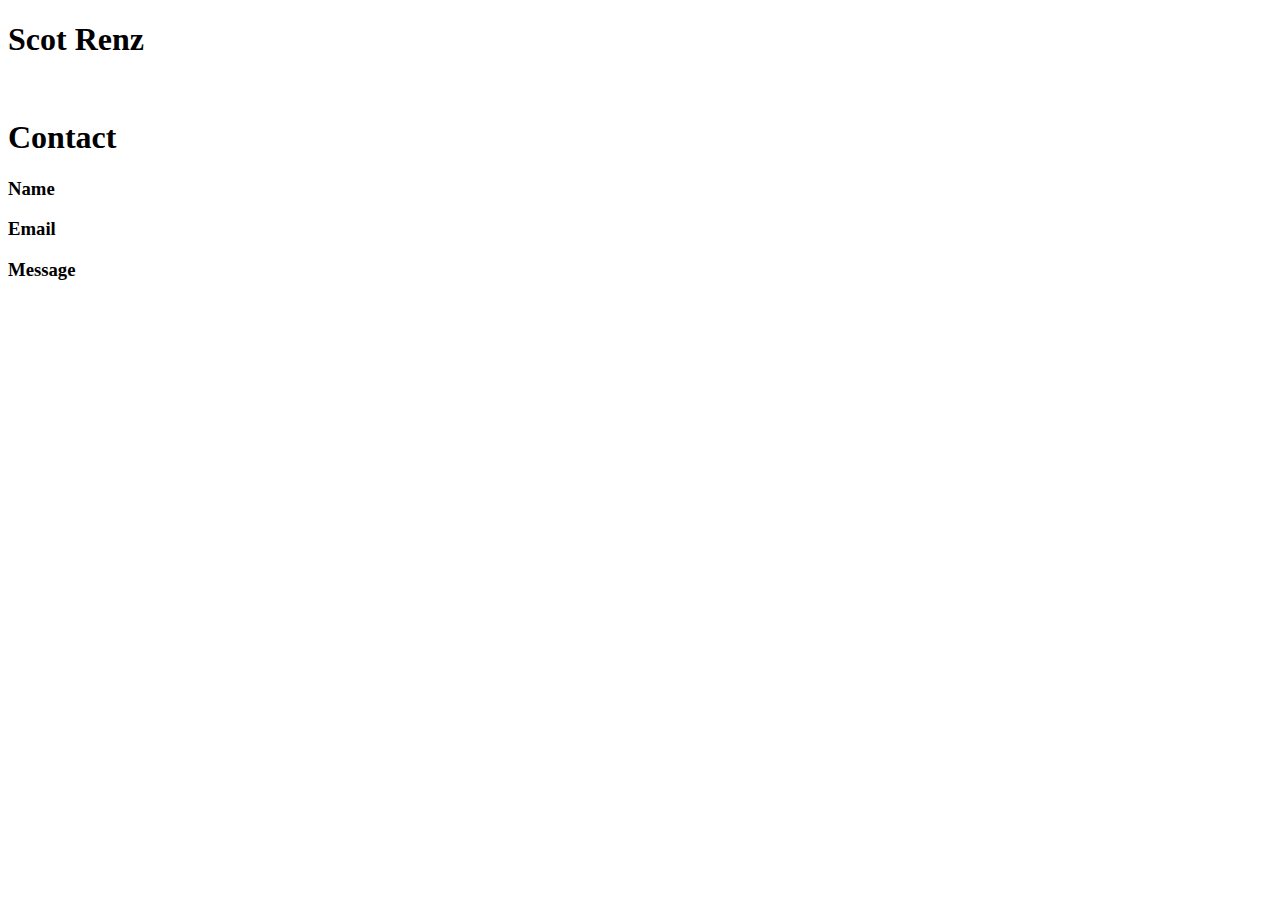
==== contact.html @ b94071e1 "Added Code" ====
<!DOCTYPE html>
<html>
<head>
	<title>Scot Renz Portfolio</title>
</head>
	<body>
		<h1>Scot Renz</h1>
		<br>
		
		<h1>Contact</h1>
		
		<h3>Name</h3>
		
		<h3>Email</h3>
		
		<h3>Message</h3>


</body>
</html>
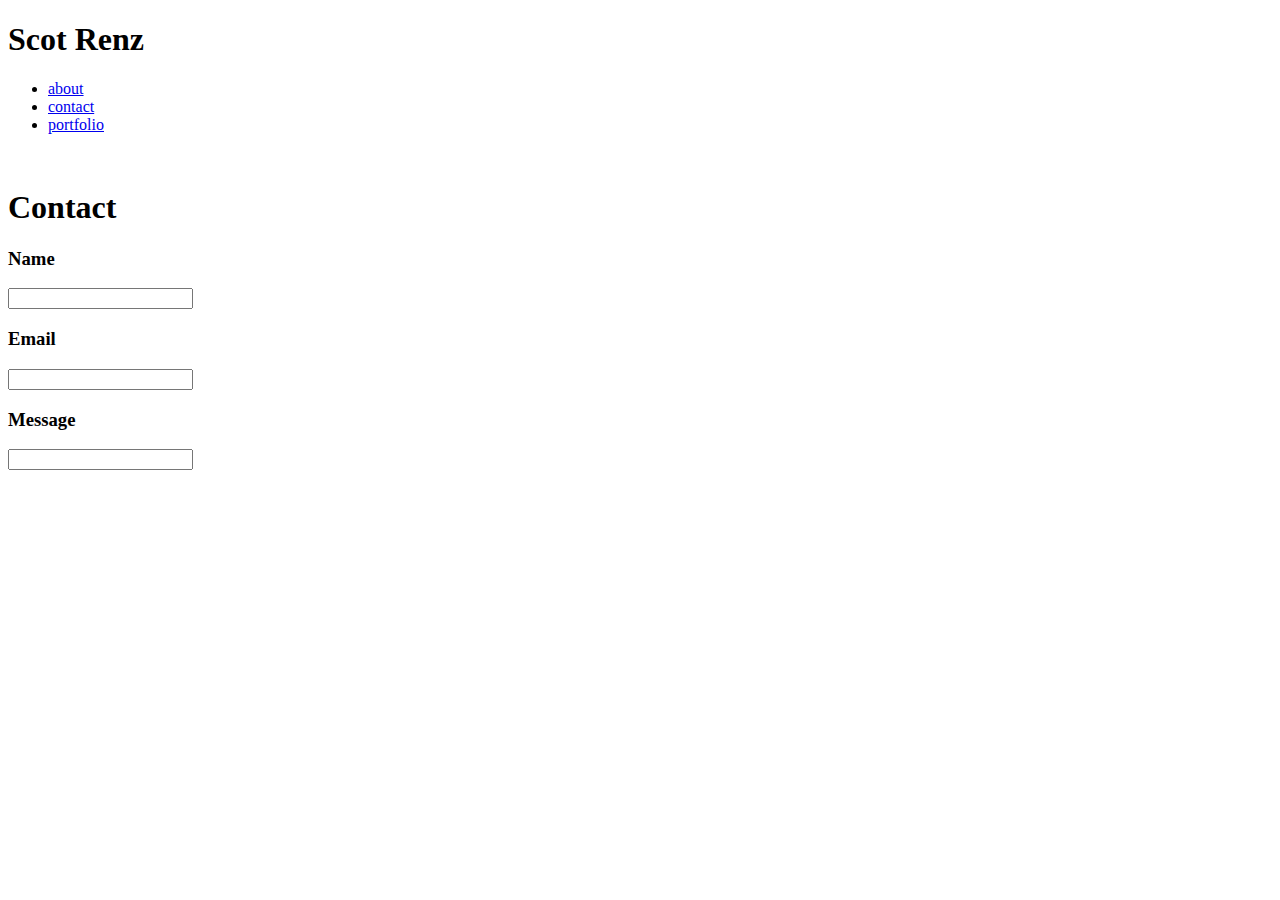
==== commit 528b7c1e: "portfolio html" ====
--- a/contact.html
+++ b/contact.html
@@ -4,16 +4,30 @@
 	<title>Scot Renz Portfolio</title>
 </head>
 	<body>
+		<!--Name-->
 		<h1>Scot Renz</h1>
+		
+		<!--Navigation Bar-->
+		<ul>
+			<li><a href="index.html">about</a></li>
+			<li><a href="contact.html">contact</a></li>
+			<li><a href="portfolio.html">portfolio</a></li>
+		</ul>
 		<br>
-		
-		<h1>Contact</h1>
-		
-		<h3>Name</h3>
-		
-		<h3>Email</h3>
-		
-		<h3>Message</h3>
+
+			<!--Contact Form-->
+			<form>
+			<h1>Contact</h1>
+			
+			<h3>Name</h3>
+			<input type="text" name="firstname">
+			
+			<h3>Email</h3>
+			<input type="text" name="email">
+			
+			<h3>Message</h3>
+			<input type="text" name="message">
+			</form>
 
 
 </body>
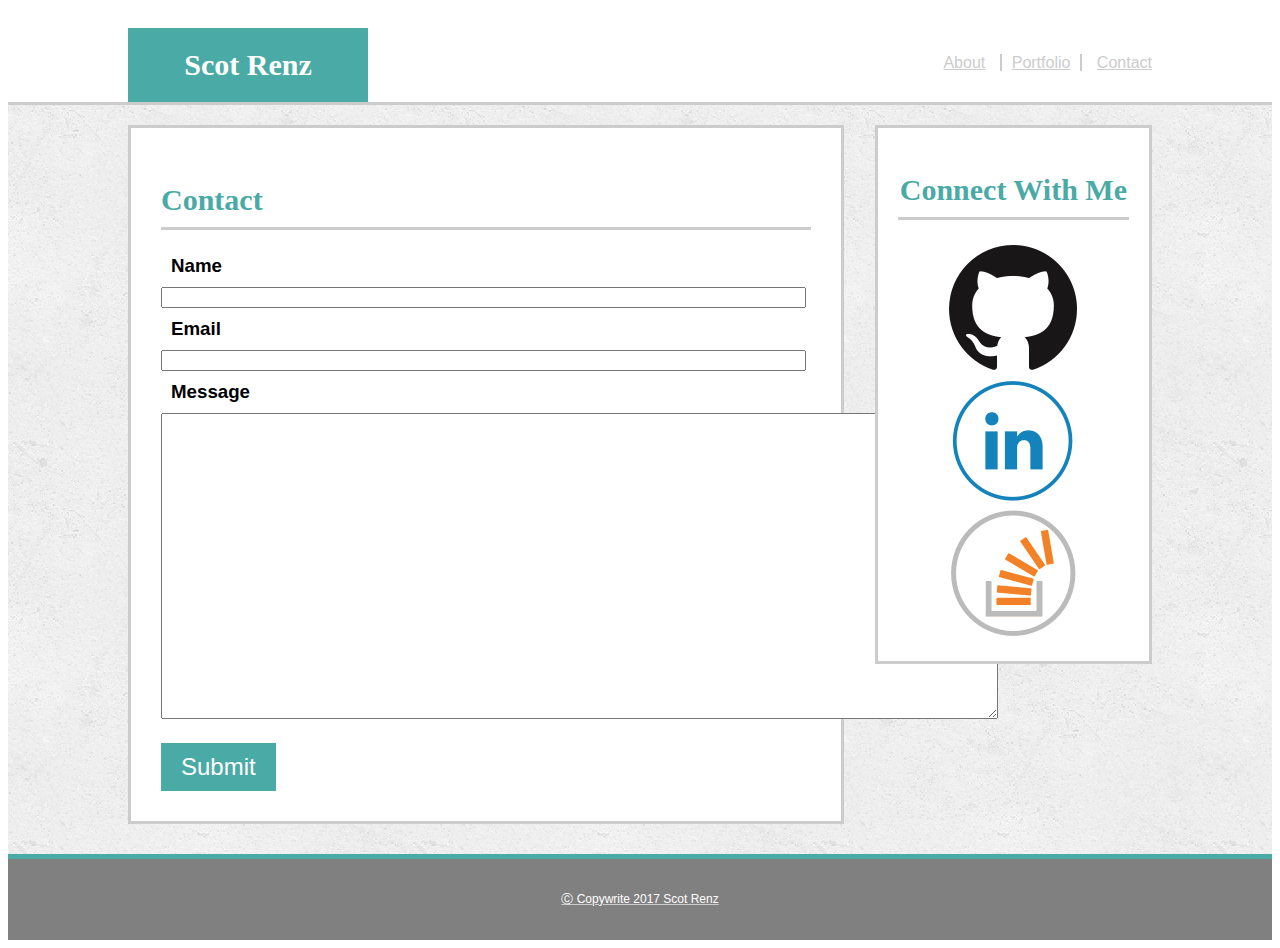
==== commit e5d6af4f: "First Rendition" ====
--- a/contact.html
+++ b/contact.html
@@ -1,34 +1,63 @@
 <!DOCTYPE html>
-<html>
+<html lang="en">
 <head>
+	
 	<title>Scot Renz Portfolio</title>
+	<link rel="stylesheet" type="text/css" href="assets/css/style.css">
+
 </head>
-	<body>
-		<!--Name-->
-		<h1>Scot Renz</h1>
-		
+<body>
+
+	<!--Header-->
+	<div class="head">
+		<div>
+			<h1>Scot Renz</h1>
+		</div>
+
 		<!--Navigation Bar-->
+		<div class="nav-buttons">
 		<ul>
-			<li><a href="index.html">about</a></li>
-			<li><a href="contact.html">contact</a></li>
-			<li><a href="portfolio.html">portfolio</a></li>
+			<li id="nav-about"><a href="index.html">About</a></li>
+			<li id="nav-portfolio"><a href="portfolio.html">Portfolio</a></li>
+			<li id="nav-contact"><a href="contact.html">Contact</a></li>
 		</ul>
-		<br>
+		</div>
+	</div>
 
+		<div class="main-content">
 			<!--Contact Form-->
-			<form>
-			<h1>Contact</h1>
+			<div class="left-content">
+				<h2>Contact</h2>
 			
-			<h3>Name</h3>
-			<input type="text" name="firstname">
+				<h3>Name</h3>
+				<input type="text" name="name">
 			
-			<h3>Email</h3>
-			<input type="text" name="email">
+				<h3>Email</h3>
+				<input type="text" name="email">
 			
-			<h3>Message</h3>
-			<input type="text" name="message">
-			</form>
+				<h3>Message</h3>
+				<textarea rows="20" cols="102%"></textarea>
+				<br>
+				<button>Submit</button>
+			</div>
 
+		<!--Connect Buttons-->
+		<div class="social">
+			<h2>Connect With Me</h2>
+			<a href="https://github.com/scotrenz" target="_blank">
+			<img src="assets/images/github-.png" alt="github">
+			</a>
+			<a href="https://www.linkedin.com/in/scot-renz-84113653/" target="_blank">
+			<img src="assets/images/linkedin-.png" alt="linkedin">
+			</a>
+			<a href="https://stackoverflow.com/users/8324079/scot-renz?tab=profile" target="_blank">
+			<img src="assets/images/stackoverflow-.png" alt="stackoverflow">
+		</div>
+	</div>
+		<!--Copywrite-->
+	<div class="footer">
+	<p>&#9400; Copywrite 2017 Scot Renz</p>
+	</div>
 
 </body>
 </html>
--- a/assets/css/style.css
+++ b/assets/css/style.css
@@ -0,0 +1,203 @@
+/* Header name*/
+.head{
+	border-bottom: solid;
+	border-color: #cccccc;
+	width: 100%;
+}
+
+.head:after{
+	clear:both;
+	content:"";
+	display:table;
+}
+/* Name Tag */
+h1 {
+	background: #4aaaa5;
+	color: white;
+	font-family: "Georgia", Times, serif;
+	font-size: 30px;
+	float: left;
+	margin-bottom: 0px;
+	margin-left: 120px;
+	padding: 20px;
+	width: 200px;
+	text-align: center;
+}
+
+/* Navigation */
+a{
+	color: #cccccc;
+}
+.nav-buttons{
+	float: right;
+	font-family: sans-serif;
+	margin-right: 120px;
+	margin-top: 30px;
+}
+
+#nav-about{
+	display: inline;
+	margin-right: 10px;
+	padding: 0px;
+	text-decoration: none;
+}
+
+#nav-portfolio{
+	display: inline;
+	margin: 0px;
+	padding: 0px;
+	border-right: solid;
+	border-left: solid;
+	border-width: 2px;
+	border-color: #cccccc;
+	padding-left: 10px;
+	padding-right: 10px;
+}
+
+#nav-contact{
+	display: inline;
+	margin-left: 10px;
+	padding: 0px;
+}
+
+/* Main Format */
+.main-content{
+	background-image: url("../images/concrete_seamless.png");
+	padding-left: 120px;
+	padding-right: 120px;
+	padding-top: 20px;
+	padding-bottom: 30px;
+	display: flex;
+	flex-direction: row;
+}
+
+.left-content{
+	width: 650px;
+	border: solid;
+	border-color: #cccccc;
+	background-color: white;
+	padding: 30px;
+}
+
+.social{
+	border: solid;
+	border-color: #cccccc;
+	background-color: white;
+	width: 400px;
+	height: 20%;
+	margin-left: 3%;
+	padding: 20px;
+	text-align: center;
+}
+
+h2{
+	color: #4aaaa5;
+	border-bottom: solid;
+	border-color: #cccccc;
+	padding-bottom: 10px;
+	font-size: 30px;
+	font-family: "Georgia", Times, serif,
+}
+
+
+/* About Content */
+#pic-of-me{
+	width: 200px;
+	height: auto;
+	float: left;
+	margin-right: 20px;
+	margin-bottom: 10px;
+}
+
+/* Portfolio Content */
+.portfolio-items{
+	display: flex;
+	flex-wrap: wrap;
+	justify-content: space-between;
+}
+
+.banner{
+	background-color: #4aaaa5;
+	color: white;
+	position: relative;
+	top: 220px;
+	width: 100%;
+	height: 40px;
+	text-align: center;
+	padding-top: 20px;
+}
+
+#item1{
+	width: 290px;
+	height: 290px;
+	background-image: url("../images/placeholder.png");
+	background-size: 290px, 290px;
+	margin-bottom: 20px;
+}
+
+#item2{
+	width: 290px;
+	height: 290px;
+	background-image: url("../images/placeholder.png");
+	background-size: 290px, 290px;
+	margin-bottom: 20px;
+}
+
+#item3{
+	width: 290px;
+	height: 290px;
+	background-image: url("../images/placeholder.png");
+	background-size: 290px, 290px;
+	margin-bottom: 20px;
+}
+
+#item4{
+	width: 290px;
+	height: 290px;
+	background-image: url("../images/placeholder.png");
+	background-size: 290px, 290px;
+	margin-bottom: 20px;
+}
+
+#item5{
+	width: 290px;
+	height: 290px;
+	background-image: url("../images/placeholder.png");
+	background-size: 290px, 290px;
+	margin-bottom: 20px;
+}
+
+/* Contact Content */
+h3{
+	font-family: sans-serif;
+	margin: 10px;
+}
+
+button{
+	background-color: #4aaaa5;
+	color: white;
+	border: none;
+	font-size: 24px;
+	margin-top: 20px;
+	padding-left: 20px;
+	padding-right: 20px;
+	padding-top: 10px;
+	padding-bottom: 10px;
+}
+input{
+	width: 98%;
+}
+
+
+/*Footer*/
+.footer{
+	text-align: center;
+	background-color: #808080;
+	color: white;
+	border-top: solid;
+	border-color: #4aaaa5;
+	border-width: 5px;
+	font-size: 12px;
+	font-family: sans-serif;
+	padding:20px;
+}